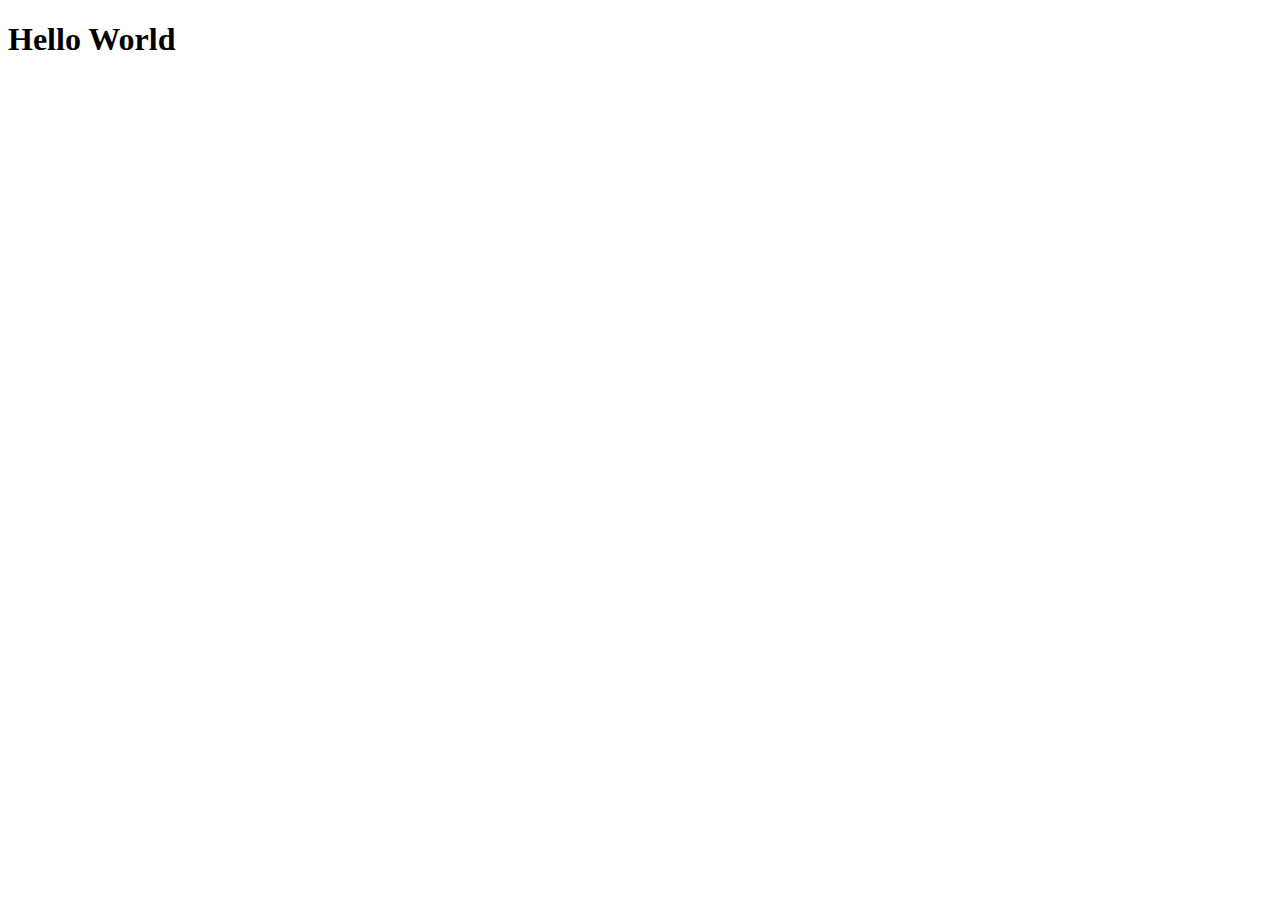
==== index.html @ 369e2f37 "finished" ====
<!DOCTYPE html>
<html lang="en">
  <head>
    <meta charset="UTF-8" />
    <meta http-equiv="X-UA-Compatible" content="IE=edge" />
    <meta name="viewport" content="width=device-width, initial-scale=1.0" />
    <title>Document</title>
  </head>
  <body>
    <h1>Hello World</h1>

    <script src="./js/script.js"></script>
  </body>
</html>
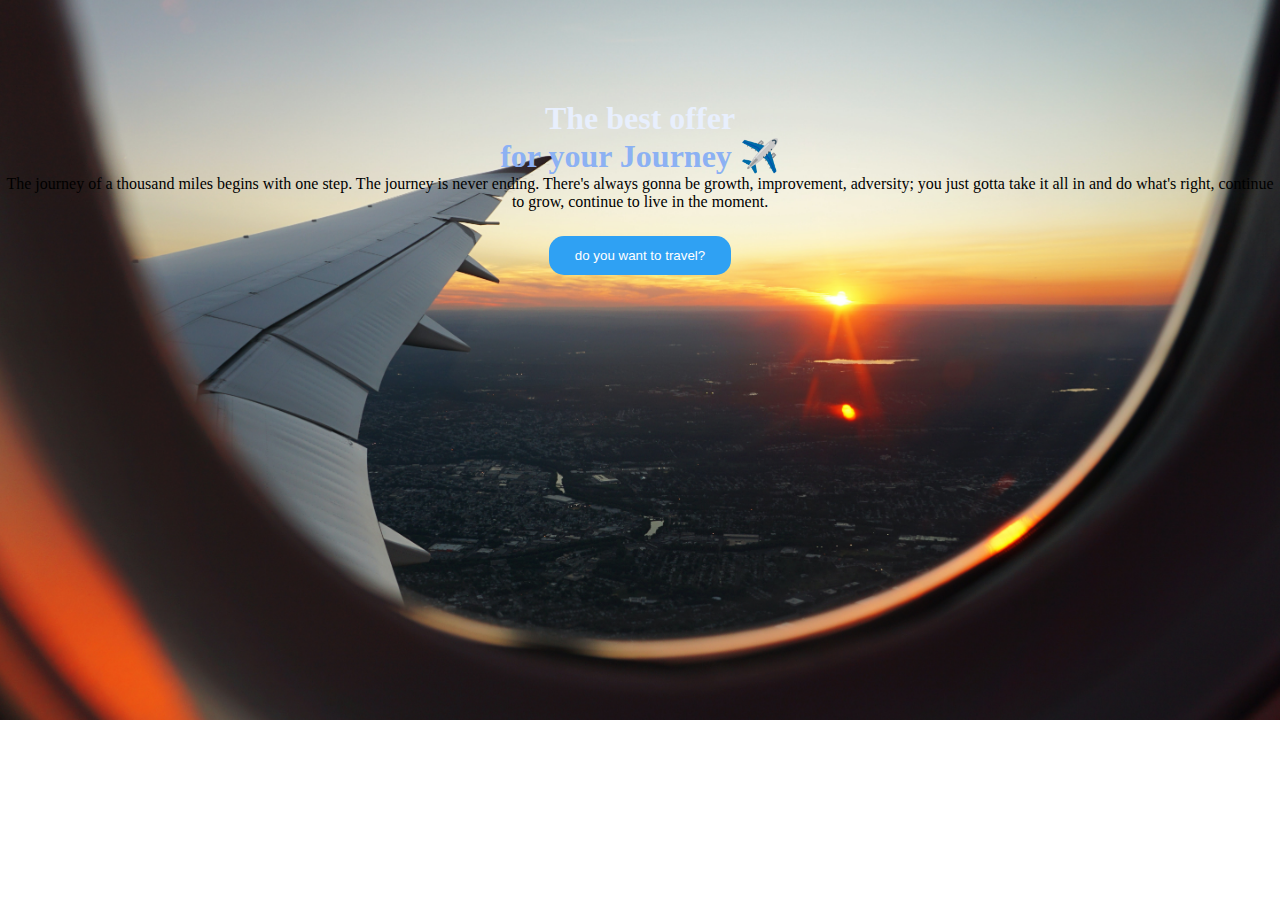
==== commit c8419eed: "js-finish" ====
--- a/index.html
+++ b/index.html
@@ -4,10 +4,128 @@
     <meta charset="UTF-8" />
     <meta http-equiv="X-UA-Compatible" content="IE=edge" />
     <meta name="viewport" content="width=device-width, initial-scale=1.0" />
-    <title>Document</title>
+    <link
+      href="https://cdn.jsdelivr.net/npm/bootstrap@5.0.2/dist/css/bootstrap.min.css"
+      rel="stylesheet"
+      integrity="sha384-EVSTQN3/azprG1Anm3QDgpJLIm9Nao0Yz1ztcQTwFspd3yD65VohhpuuCOmLASjC"
+      crossorigin="anonymous"
+    />
+    <link rel="stylesheet" href="./css/style.css" />
   </head>
+
   <body>
-    <h1>Hello World</h1>
+    <!-- Section: Design Block -->
+
+    <section class="background-radial-gradient overflow-hidden py-5">
+      <div class="alert-box">
+        <div
+          class="alert d-flex align-items-center position-fixed bg-light px-1 py-1"
+        >
+          <img
+            src="./img/circle-warning.png"
+            class="warning-img"
+            width="80"
+            alt="Circle Warning"
+          />
+          <p
+            class="text text-capitalize text-danger m-0"
+            style="font-size: 18px"
+          ></p>
+        </div>
+      </div>
+
+      <div class="container px-4 py-5 px-md-5 text-center text-lg-start my-5">
+        <div class="row gx-lg-5 align-items-center py-5 mb-3">
+          <div class="col-lg-6 mb-5 mb-lg-0 desc tex" style="z-index: 10">
+            <h1
+              class="my-5 display-5 fw-bold ls-tight title"
+              style="color: hsl(218, 81%, 95%)"
+            >
+              The best offer <br />
+              <span style="color: hsl(218, 81%, 75%)">for your Journey ✈️</span>
+            </h1>
+            <p class="mb-4 opacity-70 text-white" style="font-weight: 300">
+              The journey of a thousand miles begins with one step. The journey
+              is never ending. There's always gonna be growth, improvement,
+              adversity; you just gotta take it all in and do what's right,
+              continue to grow, continue to live in the moment.
+            </p>
+            <button class="button text-capitalize">
+              do you want to travel?
+            </button>
+          </div>
+
+          <div class="col-lg-6 mb-5 mb-lg-0 position-relative hidden-card">
+            <div class="card bg-glass bg-dark">
+              <div class="card-body px-4 py-5 px-md-5">
+                <form>
+                  <!-- 2 column grid layout with text inputs for the first and last names -->
+                  <div class="row">
+                    <div class="col-md-6 mb-4">
+                      <div class="form-outline">
+                        <input
+                          type="text"
+                          id="form3Example1"
+                          class="form-control name"
+                        />
+                        <label class="form-label" for="form3Example1"
+                          >Name</label
+                        >
+                      </div>
+                    </div>
+                    <div class="col-md-6 mb-4">
+                      <div class="form-outline">
+                        <input
+                          type="text"
+                          id="form3Example2"
+                          class="form-control surname"
+                        />
+                        <label class="form-label" for="form3Example2"
+                          >Surname</label
+                        >
+                      </div>
+                    </div>
+                  </div>
+
+                  <!-- Password input -->
+                  <div class="form-outline mb-4">
+                    <input
+                      type="number"
+                      id="form3Example4"
+                      class="form-control budget"
+                    />
+                    <label class="form-label" for="form3Example4"
+                      >Your Budget</label
+                    >
+                  </div>
+
+                  <!-- Checkbox -->
+                  <div class="form-check d-flex justify-content-center mb-4">
+                    <input
+                      class="form-check-input me-2"
+                      type="checkbox"
+                      value=""
+                      id="form2Example33"
+                      checked
+                    />
+                    <label class="form-check-label" for="form2Example33">
+                      Subscribe to our newsletter
+                    </label>
+                  </div>
+
+                  <!-- Submit button -->
+                </form>
+                <div class="btns">
+                  <button type="submit" class="mb-4 button-al">Ok</button>
+                  <button class="cancel">Cancel</button>
+                </div>
+              </div>
+            </div>
+          </div>
+        </div>
+      </div>
+    </section>
+    <!-- Section: Design Block -->
 
     <script src="./js/script.js"></script>
   </body>
--- a/css/style.css
+++ b/css/style.css
@@ -0,0 +1,108 @@
+* {
+  margin: 0;
+  padding: 0;
+  box-sizing: border-box;
+}
+
+body {
+  background-image: url(../img/eva-darron-oCdVtGFeDC0-unsplash.jpg);
+  background-repeat: no-repeat;
+  background-size: cover;
+}
+
+.bg-glass {
+  backdrop-filter: saturate(100%) blur(25px);
+  border: none !important;
+}
+
+.form-check-label,
+.form-label {
+  color: #8cb1f3;
+  transition: 0.3s ease-in-out;
+}
+
+.form-control:focus ~ .form-label {
+  color: #fff;
+}
+.form-check-input:checked ~ .form-check-label {
+  color: #fff;
+}
+
+.desc {
+  text-align: center;
+  margin: 100px auto !important;
+}
+
+.hidden-card {
+  display: none;
+  margin-top: 40px !important;
+  animation: popup 0.8s;
+}
+
+@keyframes popup {
+  0% {
+    transform: translateY(100%);
+  }
+
+  100% {
+    transform: translateY(0);
+  }
+}
+
+.button {
+  margin-top: 25px;
+}
+
+.btns {
+  display: flex;
+  align-items: center;
+  justify-content: center;
+  gap: 30px;
+}
+
+.button-al {
+  margin-bottom: 0 !important;
+}
+
+.button,
+.button-al,
+.cancel {
+  padding: 12px 26px;
+  border: none;
+  background: #2fa1f3;
+  color: #fff;
+  border-radius: 15px;
+  transition: all 0.3s linear;
+}
+
+.button:hover,
+.button-al:hover,
+.cancel:hover {
+  background-color: #8cb1f3;
+}
+
+.button:active,
+.button-al:active,
+.cancel:active {
+  background-color: #8cb1f3;
+}
+
+.alert-box {
+  position: relative;
+  top: -200px;
+  transform: translateX(30%);
+}
+
+.alert {
+  padding-right: 20px !important;
+}
+
+@keyframes alert {
+  0% {
+    top: 0px;
+  }
+
+  100% {
+    top: 200px;
+  }
+}
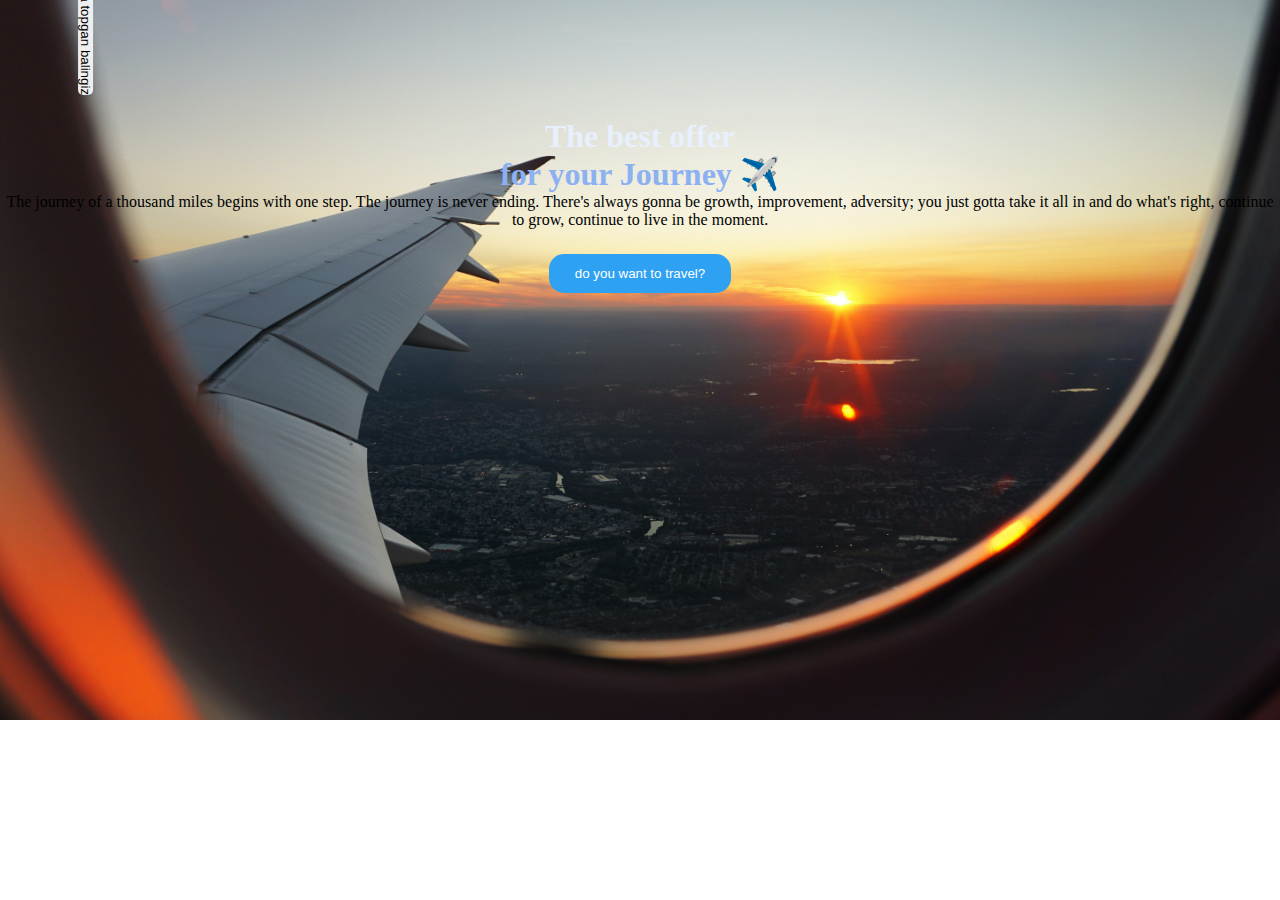
==== commit cf68bece: "homework-university" ====
--- a/index.html
+++ b/index.html
@@ -10,13 +10,15 @@
       integrity="sha384-EVSTQN3/azprG1Anm3QDgpJLIm9Nao0Yz1ztcQTwFspd3yD65VohhpuuCOmLASjC"
       crossorigin="anonymous"
     />
-    <link rel="stylesheet" href="./css/style.css" />
+    <link rel="stylesheet" href="./style.css" />
+    <title>Travel</title>
   </head>
 
-  <body>
+  <body class="overflow-hidden">
     <!-- Section: Design Block -->
 
     <section class="background-radial-gradient overflow-hidden py-5">
+      <button onclick="location.href='./score.html'" class="page-link score-link" id="score-link" style="transform: rotate(90deg); left: -100px; top: 350px;">Universitetda topgan balingiz</button>
       <div class="alert-box">
         <div
           class="alert d-flex align-items-center position-fixed bg-light px-1 py-1"
--- a/style.css
+++ b/style.css
@@ -0,0 +1,181 @@
+* {
+  margin: 0;
+  padding: 0;
+  box-sizing: border-box;
+}
+
+body {
+  background-image: url(../img/eva-darron-oCdVtGFeDC0-unsplash.jpg);
+  background-repeat: no-repeat;
+  background-size: cover;
+}
+
+.bg-glass {
+  backdrop-filter: saturate(100%) blur(25px);
+  border: none !important;
+}
+
+.form-check-label,
+.form-label {
+  color: #8cb1f3;
+  transition: 0.3s ease-in-out;
+}
+
+.form-control:focus ~ .form-label {
+  color: #fff;
+}
+.form-check-input:checked ~ .form-check-label {
+  color: #fff;
+}
+
+.desc {
+  text-align: center;
+  margin: 100px auto !important;
+}
+
+.hidden-card {
+  display: none;
+  margin-top: 40px !important;
+  animation: popup 0.8s;
+}
+
+@keyframes popup {
+  0% {
+    transform: translateY(100%);
+  }
+
+  100% {
+    transform: translateY(0);
+  }
+}
+
+.button {
+  margin-top: 25px;
+}
+
+.btns {
+  display: flex;
+  align-items: center;
+  justify-content: center;
+  gap: 30px;
+}
+
+.button-al {
+  margin-bottom: 0 !important;
+}
+
+.button,
+.button-al,
+.cancel {
+  padding: 12px 26px;
+  border: none;
+  background: #2fa1f3;
+  color: #fff;
+  border-radius: 15px;
+  transition: all 0.3s linear;
+}
+
+.button:hover,
+.button-al:hover,
+.cancel:hover {
+  background-color: #8cb1f3;
+}
+
+.button:active,
+.button-al:active,
+.cancel:active {
+  background-color: #8cb1f3;
+}
+
+.alert-box {
+  position: relative;
+  top: -200px;
+  transform: translateX(30%);
+}
+
+.score-link{
+  border-radius: 5px;
+  outline: none;
+  border: none;
+  animation: btn .5s linear infinite alternate;
+}
+
+.alert {
+  padding-right: 20px !important;
+}
+
+@keyframes btn {
+  0%{
+    background-color: blue;
+    color: #f3f3f3;
+  }
+  
+  100%{
+    background-color: red;
+    color: #f3f3f3;
+  }
+}
+
+@keyframes alert {
+  0% {
+    top: 0px;
+  }
+
+  100% {
+    top: 200px;
+  }
+}
+
+/* slide */
+
+.body {
+  background: none;
+  overflow-x: hidden;
+  /* overflow-y: hidden; */
+}
+
+.wrapper {
+  width: auto;
+  display: flex;
+  animation: slide 60s 10s infinite alternate linear;
+}
+
+.img-score {
+  width: 100% !important;
+}
+
+@keyframes slide {
+  0% {
+    transform: translateX(0);
+  }
+  1% {
+    transform: translateX(-100%);
+  }
+  20% {
+    transform: translateX(-100%);
+  }
+  21% {
+    transform: translateX(-200%);
+  }
+  40% {
+    transform: translateX(-200%);
+  }
+  41% {
+    transform: translateX(-300%);
+  }
+  60% {
+    transform: translateX(-300%);
+  }
+  61% {
+    transform: translateX(-400%);
+  }
+  80% {
+    transform: translateX(-400%);
+  }
+  81% {
+    transform: translateX(-500%);
+  }
+  100% {
+    transform: translateX(-500%);
+  }
+}
